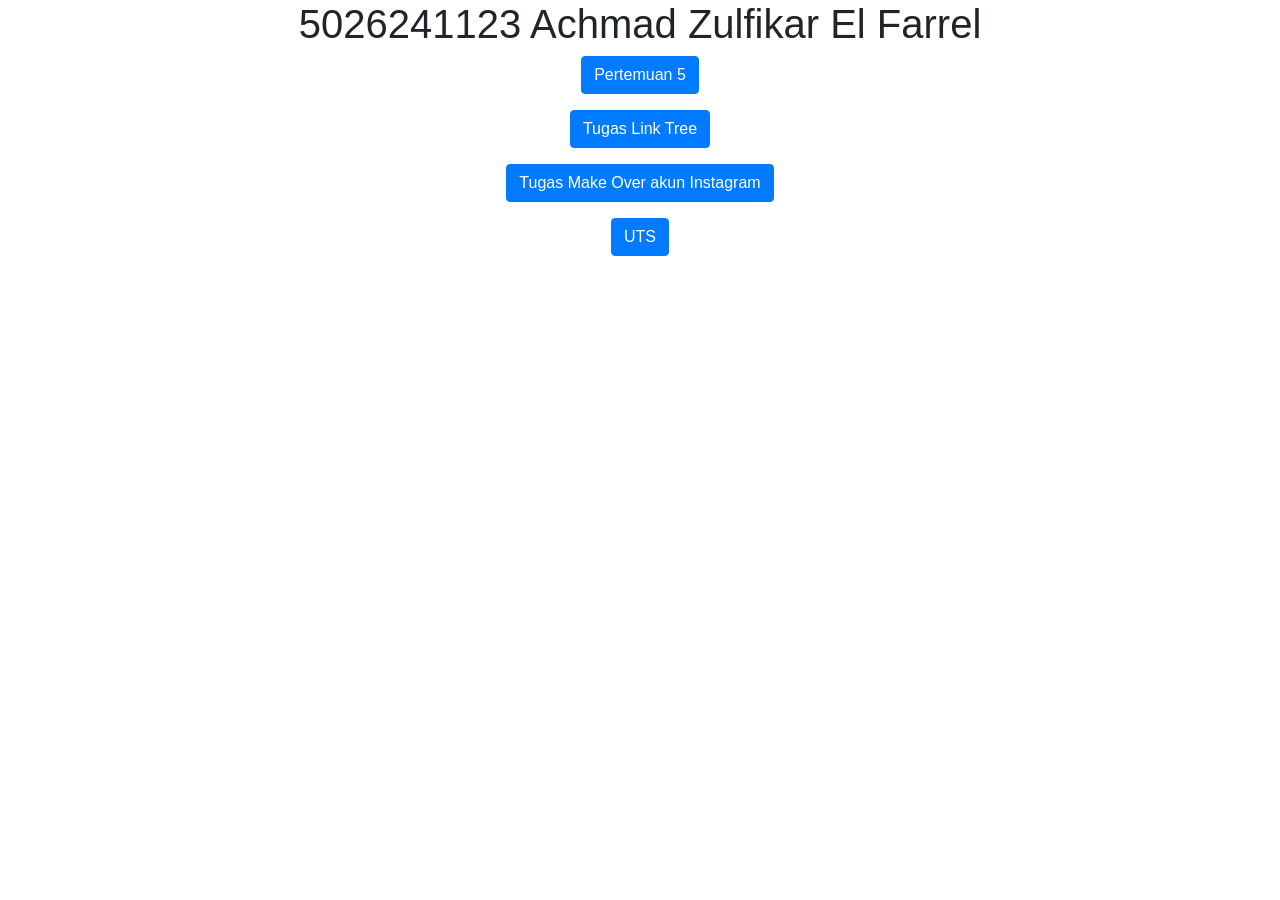
==== index.html @ 1a052689 "pertemuan 5" ====
<!DOCTYPE html>
<html lang="en">
<head>
  <title>5026241123</title>
  <meta charset="utf-8">
  <meta name="viewport" content="width=device-width, initial-scale=1">
  <link rel="stylesheet" href="https://cdn.jsdelivr.net/npm/bootstrap@4.6.2/dist/css/bootstrap.min.css">
  <script src="https://cdn.jsdelivr.net/npm/jquery@3.7.1/dist/jquery.slim.min.js"></script>
  <script src="https://cdn.jsdelivr.net/npm/popper.js@1.16.1/dist/umd/popper.min.js"></script>
  <script src="https://cdn.jsdelivr.net/npm/bootstrap@4.6.2/dist/js/bootstrap.bundle.min.js"></script>
</head>
<body>

<div class="container">
    <center>
        <h1>5026241123 Achmad Zulfikar El Farrel</h1>
        <p>
            <a href="./pertemuan5.html" target="_blank" class="btn btn-primary">Pertemuan 5</a>
        </p>
        <p>
            <a href="" target="_blank" class="btn btn-primary">Tugas Link Tree</a>
        </p>
        <p>
            <a href="" target="_blank" class="btn btn-primary">Tugas Make Over akun Instagram</a>
        </p>
        <p>
            <a href="" target="_blank" class="btn btn-primary">UTS</a>
        </p>
    </center>
</div>
</body>
</html>
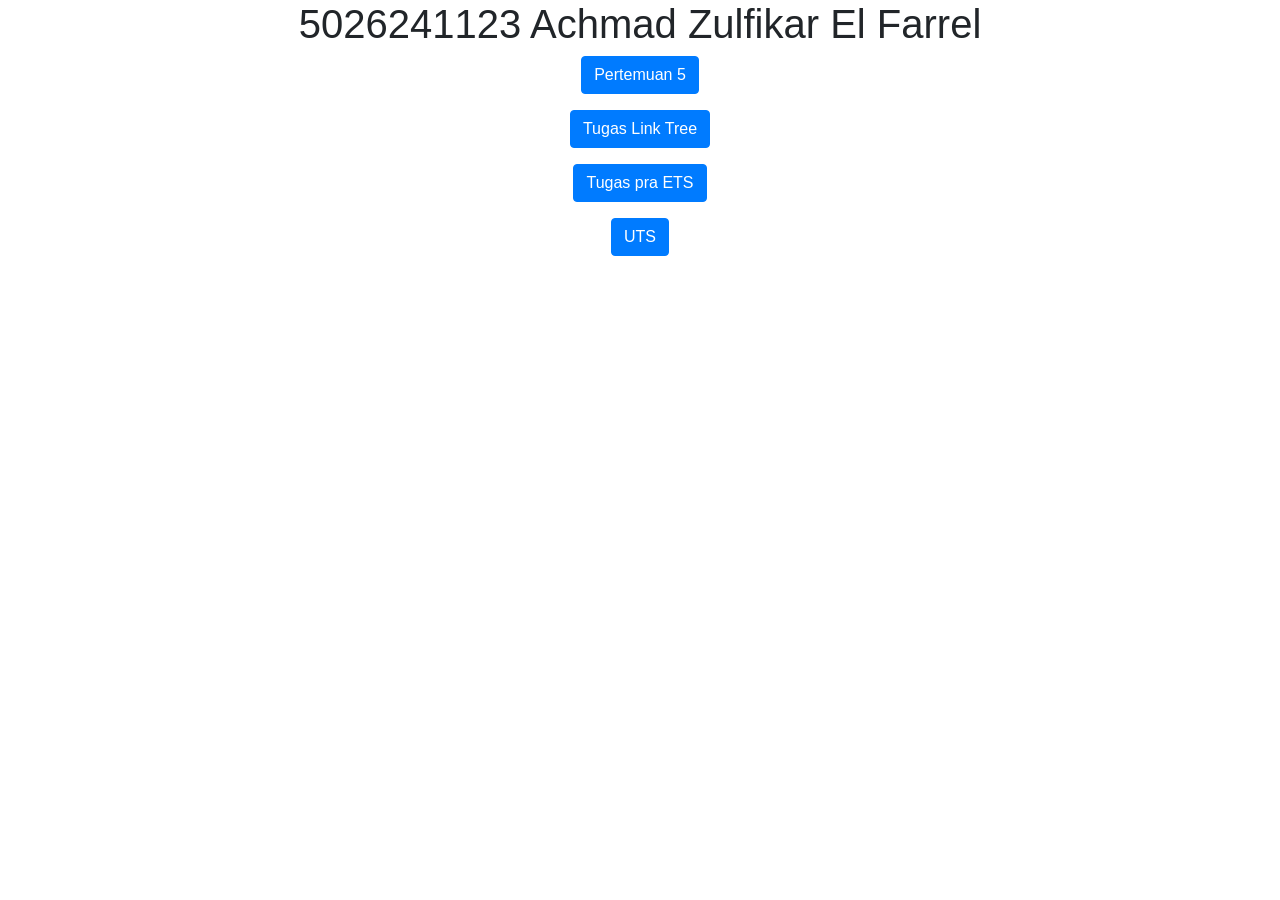
==== commit 11fcbd5c: "Tugas pra ETS" ====
--- a/index.html
+++ b/index.html
@@ -18,10 +18,10 @@
             <a href="./pertemuan5.html" target="_blank" class="btn btn-primary">Pertemuan 5</a>
         </p>
         <p>
-            <a href="" target="_blank" class="btn btn-primary">Tugas Link Tree</a>
+            <a href="./linktree.html" target="_blank" class="btn btn-primary">Tugas Link Tree</a>
         </p>
         <p>
-            <a href="" target="_blank" class="btn btn-primary">Tugas Make Over akun Instagram</a>
+            <a href="./tugas_ets.html" target="_blank" class="btn btn-primary">Tugas pra ETS</a>
         </p>
         <p>
             <a href="" target="_blank" class="btn btn-primary">UTS</a>
